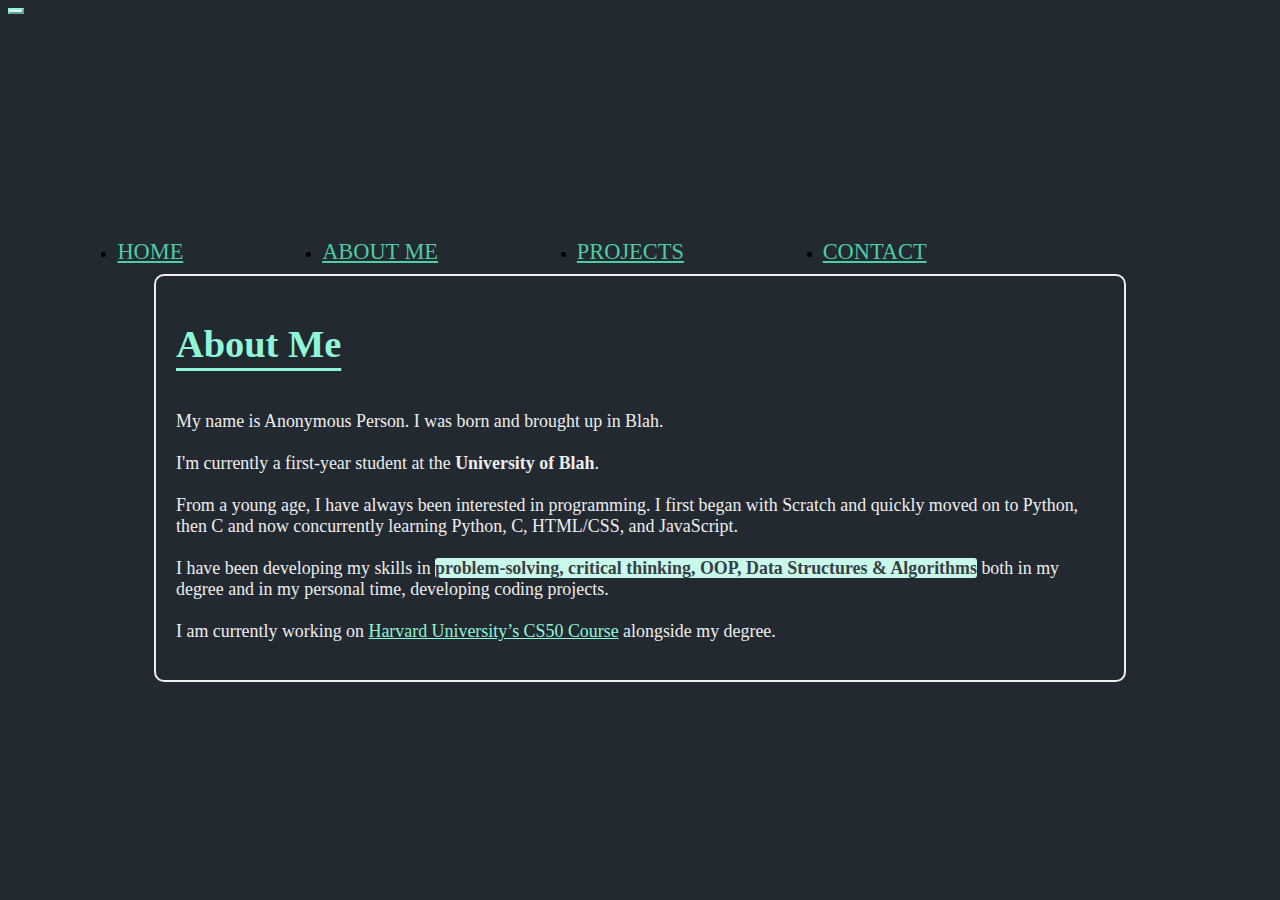
==== about.html @ dfaac8f6 "Added files" ====
<!DOCTYPE html>

<html lang="en">
    <head>
        <link href="https://cdn.jsdelivr.net/npm/bootstrap@5.2.3/dist/css/bootstrap.min.css" rel="stylesheet" integrity="sha384-rbsA2VBKQhggwzxH7pPCaAqO46MgnOM80zW1RWuH61DGLwZJEdK2Kadq2F9CUG65" crossorigin="anonymous">
        <script src="https://cdn.jsdelivr.net/npm/bootstrap@5.2.3/dist/js/bootstrap.bundle.min.js" integrity="sha384-kenU1KFdBIe4zVF0s0G1M5b4hcpxyD9F7jL+jjXkk+Q2h455rYXK/7HAuoJl+0I4" crossorigin="anonymous"></script>
        <link href="styles.css" rel="stylesheet">
        <meta name="viewport" content="width=device-width, initial-scale=1">
        <title>My Webpage - About Me</title>
    </head>
    <body>
        <nav class = "navbar navbar-expand-lg">
            <button class="navbar-toggler" type="button" data-bs-toggle="collapse" data-bs-target="#navbarNav" aria-controls="navbarNav" aria-expanded="false" aria-label="Toggle navigation">
                <span class="navbar-toggler-icon"></span>
            </button>

            <div class = "collapse navbar-collapse" id = "navbarNav">
                <ul class = "navbar-nav">
                    <li class = "navbar-item"> <a class = "nav-link" href="index.html">HOME</a> </li>
                    <li class = "navbar-item"> <a class = "nav-link" href="about.html">ABOUT ME</a> </li>
                    <li class = "navbar-item"> <a class = "nav-link" href="projects.html">PROJECTS</a> </li>
                    <li class = "navbar-item"> <a class = "nav-link" href="contact.html">CONTACT</a> </li>
                </ul>
            </div>
        </nav>

        <section class = "main-content">
            <div class = "centre-box-writing">
                <h1 class = "page-title"> About Me </h1>
                <p class = "about-text"> My name is Anonymous Person. I was born and brought up in Blah.<br><br>I'm currently a first-year student at the <strong> University of Blah</strong>.<br><br>
                    From a young age, I have always been interested in programming. I first began with Scratch and quickly moved on to Python, then C and now concurrently learning Python, C, HTML/CSS,
                    and JavaScript.<br><br>I have been developing my skills in <span class="highlighted">problem-solving, critical thinking, OOP, Data Structures & Algorithms</span>
                    both in my degree and in my personal time, developing coding projects.<br><br>I am currently working
                    on <a href = "https://pll.harvard.edu/course/cs50-introduction-computer-science" target="_blank" >Harvard University’s CS50 Course</a> alongside my degree.</p>
            </div>
        </section>

    </body>
</html>
---- styles.css ----
/* #90f6d7 #35bcbf #41506b #263849*/
/* #232931 #393e46 #eeeeee #4ecca3 */

:root {
	--primary-color: #232931;
	--secondary-color: #393e46;
	--tertiary-color: #eeeeee;
	--accent-color: #90f6d7;
}

body {
	background-color: var(--primary-color);

}

.nav-link {
	color: #4ecca3;
	font-size: 1.4rem;
}

.nav-link:hover{
	color: var(--tertiary-color);
	text-decoration:underline;
	text-underline-offset: 0.7rem;
}

.navbar-nav {
	display: flex;
	flex-direction: row;
	justify-content: space-around;
	width: 75%;
	margin-top: 25vh;
	margin-bottom: 1vh;
}

.navbar-collapse {
	justify-content: center;
}

.primary-color {
	background-color: var(--secondary-color);
}

.navbar-toggler {
	display:flex;
	width:auto;
	border-color: var(--accent-color);
	margin-right: auto; /* Aligns the collapse button to the left */
}

.main-content {
	flex-grow: 1; /* This makes the main section take up remaining space below the navbar */
	display: flex;
	/*justify-content: center;*/
	margin: auto;
	background-color: var(--primary-color);
}

.centre-box {
	display: flex;
	width: 75%;
	border: 2px solid var(--tertiary-color);
	border-radius: 10px;
	margin:auto;
	padding:10px;
}

.centre-box-projects {
	display: flex;
	flex-direction:column;
	width: 75%;
	border: 2px solid var(--tertiary-color);
	border-radius: 10px;
	margin:auto;
	padding:10px;
}

.centre-box-writing {
	width: 75%;
	border: 2px solid var(--tertiary-color);
	border-radius: 10px;
	margin:auto;
	height:100%;
	padding:10px;
}

.page-title {
	font-size: 3vw;
	text-decoration: underline;
	text-underline-offset: 0.7rem;
	color: var(--accent-color);
	padding:10px;
}

.mytitle {
	color: var(--accent-color);
	font-size: 5rem;
	white-space: wrap;
	display: flex; /* was flex*/
}
.subheadingtitle {
	color: var(--tertiary-color);
	font-size:2.5rem;
	white-space: nowrap;
}
.unisubheadingtitle {
	color: var(--tertiary-color);
	font-size:1.25rem;
	display:flex;
}
.centre-box-index {
	display: flex;
	flex-direction:row;
	width: 75%;
	border: 2px solid var(--tertiary-color);
	border-radius: 10px;
	margin:auto;
	padding:10px;
}
.main-content-home {
	flex-grow: 1; /* This makes the main section take up remaining space below the navbar */
	display: flex;
	justify-content: center;
	align-items: center;
	margin: auto;
	background-color: var(--primary-color);
}

.leftsidemain {
	display:flex;
	height:auto;
	width:60%;
	padding: 1rem 1rem 0px 1rem;
	flex-direction:column;
}

.rightsidemain {
	width:40%;
	height:auto;
	float:right;
	display:flex;
	justify-content:center;
	align-items:center;
}

.homepagepic {
	width:100%;
	height:auto;
	padding: 0.3rem;
	padding-right: 0px;
}

.leftsidebox {
	display:flex;
	flex-direction:column;
	height:30vh;
	width:60%;
	padding:10px 10px 0px 10px;
	overflow:hidden;
}

.rightsidebox {
	width:40%;
	padding:0px 10px 10px 10px;
	overflow:hidden;
	float: right;
}

.rightsidebox img {
	width: 100%;
	height: auto;
	justify-content: center;
	float: right;
}

.about-text {
	color: var(--tertiary-color);
	font-size:1.4vw;
	padding:10px;
}

a{
	color: var(--accent-color);
}
a:visited{
	color: var(--accent-color);
}

.accordion, .accordion-item{
	width:100%;
	display:flex;
	flex-direction: column;
}

.accordion-button, .accordion-button:not(.collapsed) {
    background-color: var(--secondary-color);
	color: var(--accent-color);
}

.accordion-button:focus{
	outline:none;
	box-shadow:none;
}

.accordion-header {
	color:var(--accent-color);
}

.project-header-text {
	font-size:1.5rem;;
	text-decoration:underline;
	text-underline-offset:0.35rem;
	font-weight:bold;
}

.accordion-body {
    background-color: var(--primary-color);
    color: var(--tertiary-color);
	white-space: normal;
	word-wrap: normal;
	font-size:1.5rem;
}

.highlighted {
	font-weight:bold;
	background-color:#c8faeb;
	border-radius:3px;
	color:var(--secondary-color);
}

.centre-box-contact {
	display: flex;
	flex-direction:column;
	width: 75%;
	border: 2px solid var(--tertiary-color);
	border-radius: 10px;
	margin:auto;
	padding:10px;
}
.contactbuttons {
    padding: 50px;
    width: 40%;
    display: flex;
    align-items: center;
	justify-content: center;
	margin:auto;
}

.contactbutton {
	padding:0px 2.2rem 0px 2.2rem;
    height: 6vh;
    width: auto;
    display: flex;
    flex-direction: column;
	align-items:center;
	justify-content: center;
	margin:auto;
}

.contacttext {
	padding: 0px 2.2rem 0px 2.2rem;
	font-size:1.3rem;
	color: var(--tertiary-color);
	font-weight:bold;
	text-decoration:none;
	flex-direction:column;
}
.contacttextlink {
	text-decoration:none;
}
.cvbuttondiv {
    height: 6vh;
    width: auto;
    display: flex;
    flex-direction: column;
	margin:auto;
}
.cvbutton {
	background:none;
	outline:none;
	border:0;
}
.cvbuttontext {
	background:none;
	outline:none;
	border: 0;
}
.cvbuttontextspan {
	font-size:1.1rem;
	color: var(--tertiary-color);
	font-weight:bold;
	text-decoration:none;
	flex-direction:column;
}
@media (max-width: 991.98px) { /* for large tablets and smaller screens */
    .navbar-collapse {
        display: flex;
        flex-direction: column;
        justify-content: space-around;
        width: 100%; /* Stretch across the screen */
    }
    .navbar-toggler {
        display: flex;
        border-color: var(--accent-color);
        margin-right: auto; /* Aligns the collapse button to the left */
        width: auto;
    }

    .leftsidebox, .rightsidebox {
        width: 100%;
        display: block;
        flex-direction: column;
        overflow: visible;
    }
    .centre-box {
        flex-direction: column;
	}
	.navbar-nav {
		flex-direction: column;
		align-items: center;
		margin-top:auto;
	}
	.about-text{
		font-size: 3.8vw;
	}
	.page-title{
		font-size: 6.5vw;
	}
	.centre-box-contact{
		flex-direction:column;
		height:80vh;
	}
	.contactbuttons {
		padding:20px;
		height:100%;
		width:auto;
		align-content:center;
		flex-direction:column;
		justify-content: left;
	}
	.contacttext {
		font-size:1rem;
		color: var(--tertiary-color);
		font-weight:bold;
		text-decoration:none;
	}
	.contactbutton {
		margin:auto;
	}
	.centre-box-index {
		padding:15px;
		flex-direction: column;
	}
	.leftsidemain{
		width:100%;
		height:60%;

	}
	.rightsidemain{
		align-items:center;
		justify-content:center;
		width:100%;
		height:40%;
	}
	.mytitle {
		color: var(--accent-color);
		font-size: 2rem;
		white-space: wrap;
		display: flex; /* was flex*/
	}
	.subheadingtitle {
		color: var(--tertiary-color);
		font-size:1rem;
		white-space: nowrap;
	}
	.unisubheadingtitle {
		color: var(--tertiary-color);
		font-size:0.8rem;
		display:flex;
	}
}
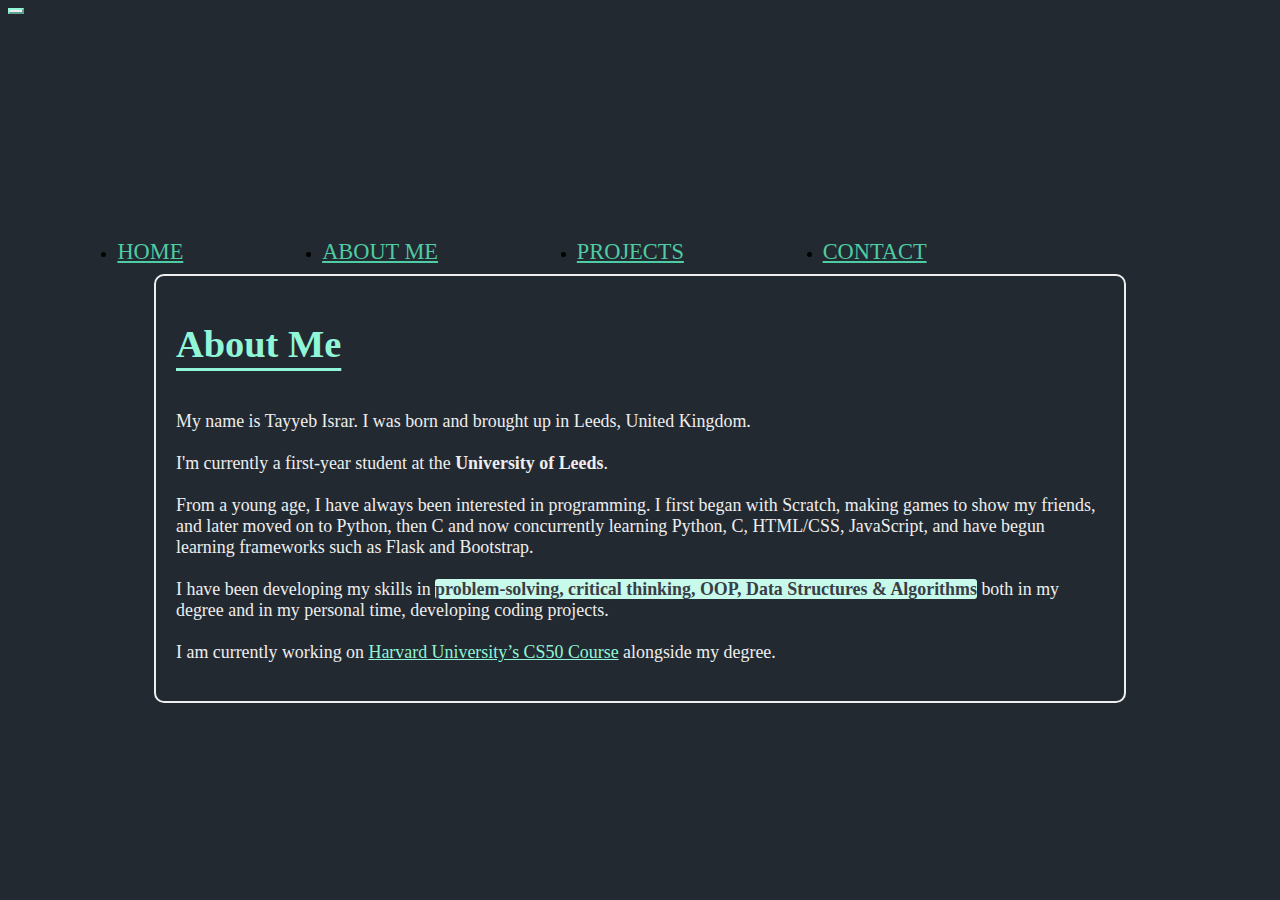
==== commit 021acf9e: "fix pdf" ====
--- a/about.html
+++ b/about.html
@@ -6,7 +6,7 @@
         <script src="https://cdn.jsdelivr.net/npm/bootstrap@5.2.3/dist/js/bootstrap.bundle.min.js" integrity="sha384-kenU1KFdBIe4zVF0s0G1M5b4hcpxyD9F7jL+jjXkk+Q2h455rYXK/7HAuoJl+0I4" crossorigin="anonymous"></script>
         <link href="styles.css" rel="stylesheet">
         <meta name="viewport" content="width=device-width, initial-scale=1">
-        <title>My Webpage - About Me</title>
+        <title>Tayyeb Israr - About Me</title>
     </head>
     <body>
         <nav class = "navbar navbar-expand-lg">
@@ -27,9 +27,9 @@
         <section class = "main-content">
             <div class = "centre-box-writing">
                 <h1 class = "page-title"> About Me </h1>
-                <p class = "about-text"> My name is Anonymous Person. I was born and brought up in Blah.<br><br>I'm currently a first-year student at the <strong> University of Blah</strong>.<br><br>
-                    From a young age, I have always been interested in programming. I first began with Scratch and quickly moved on to Python, then C and now concurrently learning Python, C, HTML/CSS,
-                    and JavaScript.<br><br>I have been developing my skills in <span class="highlighted">problem-solving, critical thinking, OOP, Data Structures & Algorithms</span>
+                <p class = "about-text"> My name is Tayyeb Israr. I was born and brought up in Leeds, United Kingdom.<br><br>I'm currently a first-year student at the <strong> University of Leeds</strong>.<br><br>
+                    From a young age, I have always been interested in programming. I first began with Scratch, making games to show my friends, and later moved on to Python, then C and now concurrently learning Python, C, HTML/CSS, JavaScript, and have begun
+                    learning frameworks such as Flask and Bootstrap.<br><br>I have been developing my skills in <span class="highlighted">problem-solving, critical thinking, OOP, Data Structures & Algorithms</span>
                     both in my degree and in my personal time, developing coding projects.<br><br>I am currently working
                     on <a href = "https://pll.harvard.edu/course/cs50-introduction-computer-science" target="_blank" >Harvard University’s CS50 Course</a> alongside my degree.</p>
             </div>
